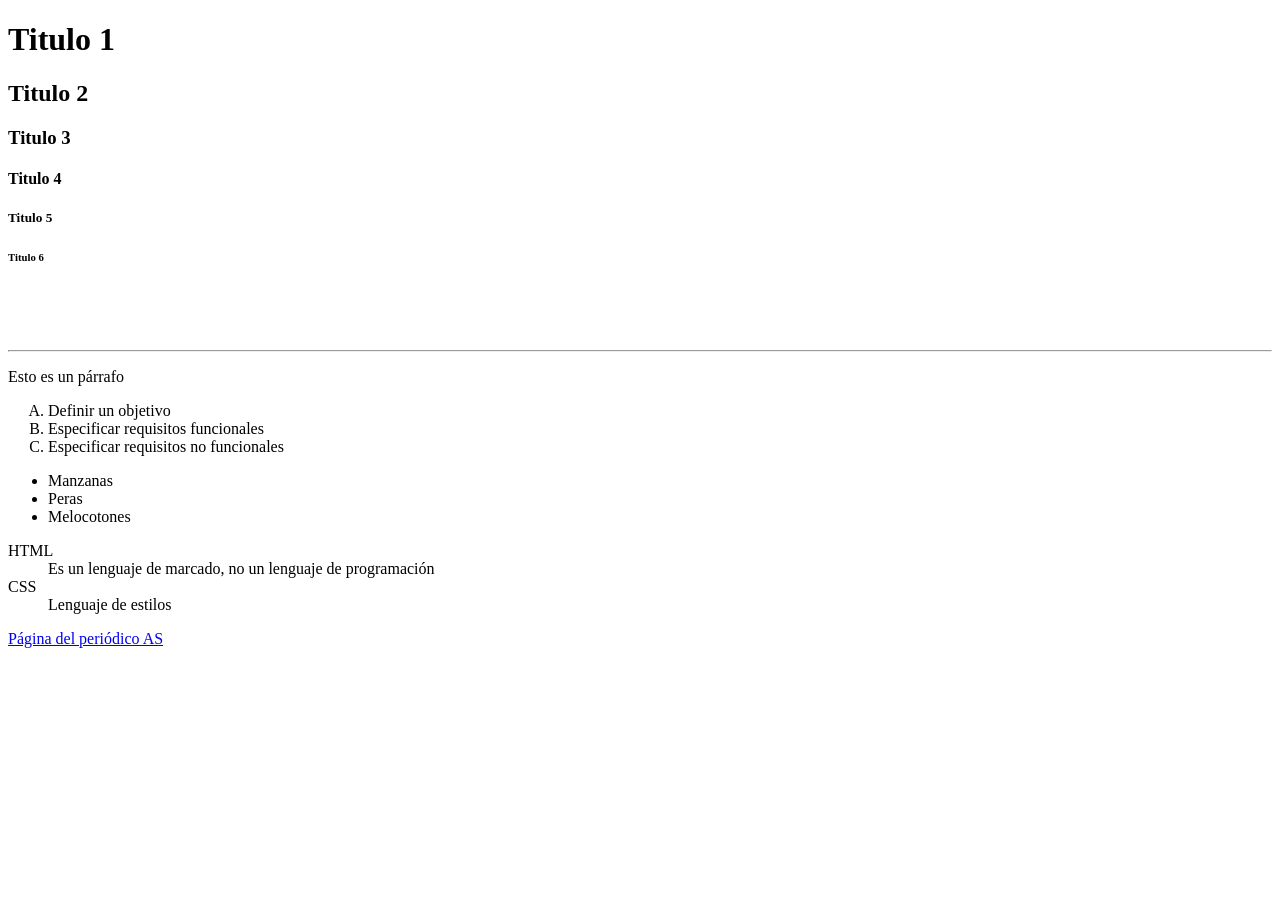
==== UD1. Planificación/index.html @ e9f56d98 "upd introduccion a HTML" ====
<!doctype html>
<html lang="es">
  <head>
    <meta charset="utf-8" />
    <meta name="viewport" content="width=device-width, initial-scale=1" />
    <title>Page Title</title>
    <link rel="stylesheet" href="main.css" />
  </head>
  <body>
    <h1>Titulo 1</h1>
    <h2>Titulo 2</h2>
    <h3>Titulo 3</h3>
    <h4>Titulo 4</h4>
    <h5>Titulo 5</h5>
    <h6>Titulo 6</h6>

    <br />
    <br />
    <br />
    <hr />
    <!--Esto es un ejemplo de comentario (no poner nunca)-->
    <p>Esto es un párrafo</p>

    <ol type="A">
      <li>Definir un objetivo</li>
      <li>Especificar requisitos funcionales</li>
      <li>Especificar requisitos no funcionales</li>
    </ol>

    <ul>
      <li>Manzanas</li>
      <li>Peras</li>
      <li>Melocotones</li>
    </ul>

    <dl>
      <!-- DESCRIPTION LIST -->
      <dt>HTML</dt>
      <dd>Es un lenguaje de marcado, no un lenguaje de programación</dd>
      <dt>CSS</dt>
      <dd>Lenguaje de estilos</dd>
    </dl>

    <a href="https://as.com/">Página del periódico AS</a>
  </body>
</html>
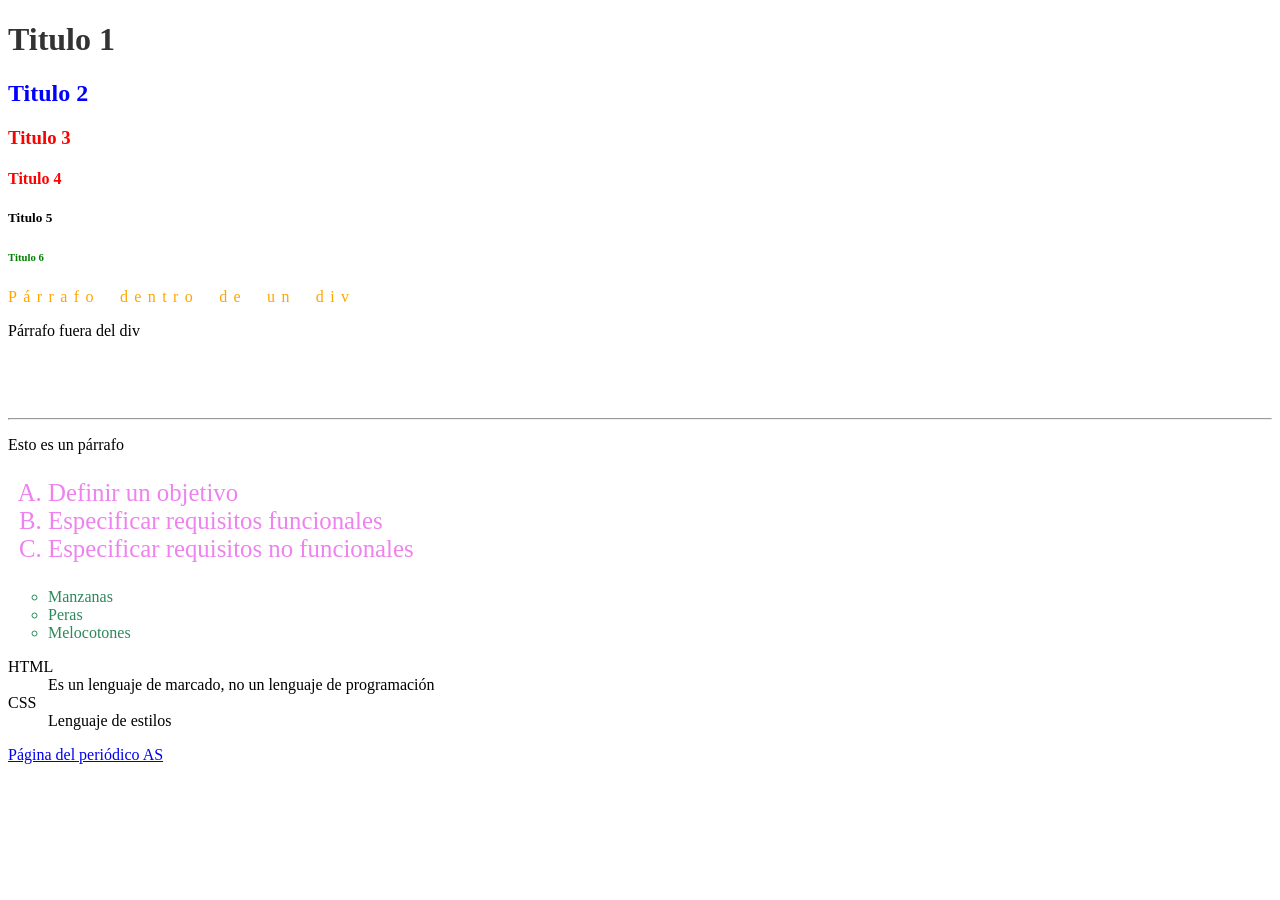
==== commit 9239eeaf: "ADD ACTIVIDAD2" ====
--- a/UD1. Planificación/index.html
+++ b/UD1. Planificación/index.html
@@ -4,17 +4,23 @@
     <meta charset="utf-8" />
     <meta name="viewport" content="width=device-width, initial-scale=1" />
     <title>Page Title</title>
-    <link rel="stylesheet" href="main.css" />
+    <link rel="stylesheet" href="styles.css" />
   </head>
   <body>
     <h1>Titulo 1</h1>
-    <h2>Titulo 2</h2>
+    <h2 class="encabezado2">Titulo 2</h2>
     <h3>Titulo 3</h3>
     <h4>Titulo 4</h4>
     <h5>Titulo 5</h5>
-    <h6>Titulo 6</h6>
+    <h6 id="ultimoEncabezado">Titulo 6</h6>
+
+    <div>
+      <p>Párrafo dentro de un div</p>
+    </div>
+    <p>Párrafo fuera del div</p>
 
     <br />
+    <!-- nunca poner esta etiqueta -->
     <br />
     <br />
     <hr />
--- a/UD1. Planificación/styles.css
+++ b/UD1. Planificación/styles.css
@@ -0,0 +1,32 @@
+h3,
+h4 {
+  color: red;
+}
+
+.encabezado2 {
+  color: blue;
+}
+
+#ultimoEncabezado {
+  color: green;
+}
+
+h1 {
+  color: rgb(51, 51, 51);
+}
+
+ol {
+  color: violet;
+  font-size: clamp(1.25rem, 1.55rem, 2.125rem);
+}
+
+ul {
+  color: rgb(45, 136, 92);
+  list-style-type: circle;
+}
+
+div p {
+  color: orange;
+  word-spacing: 0.6em;
+  letter-spacing: 0.4rem;
+}
